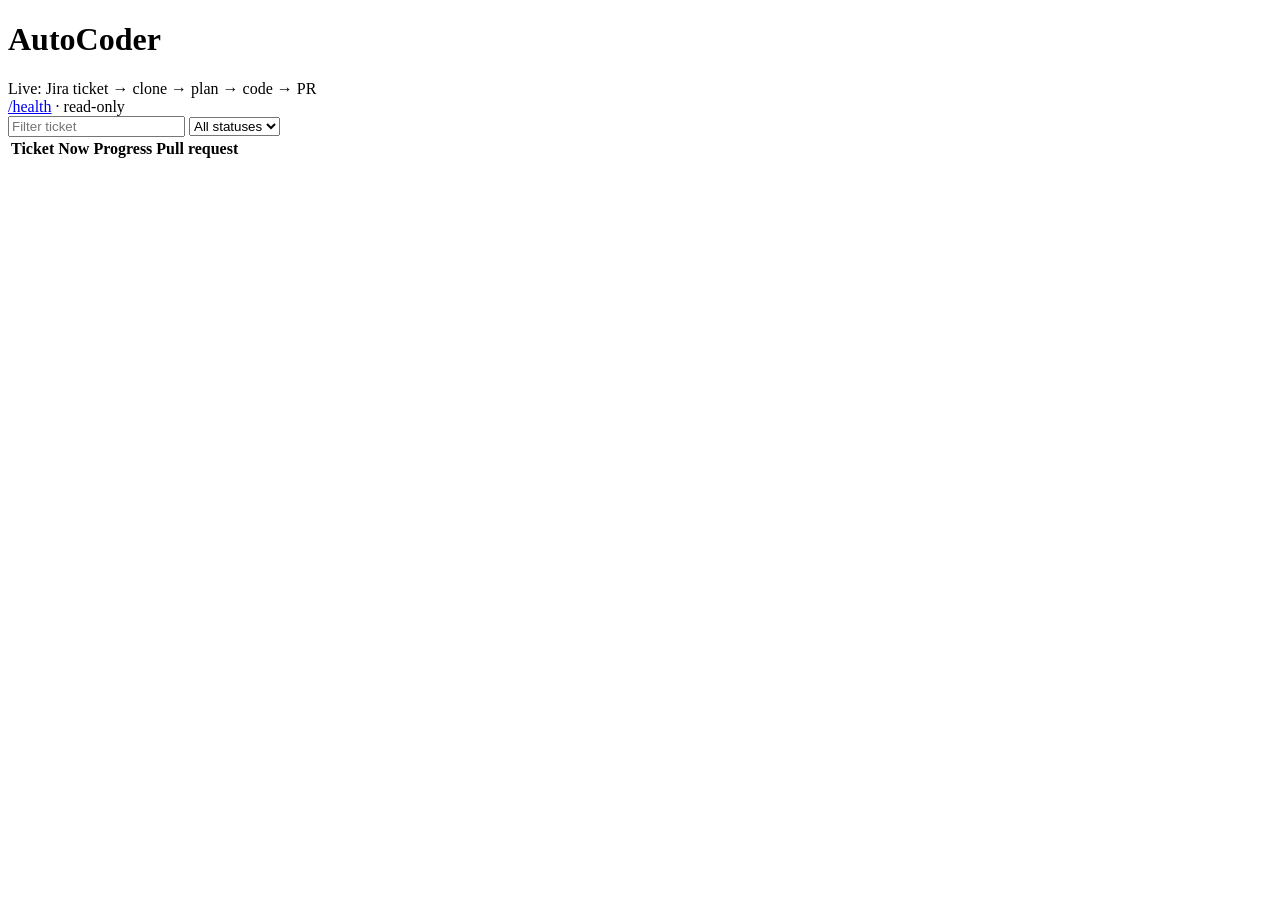
==== src/AutoCoder.Server/wwwroot/index.html @ 9ef02f34 "Add a read-only run dashboard from Jira ticket to PR. Shows live stage progress and the PR link so y" ====
<!doctype html>
<html lang="en">
<head>
  <meta charset="utf-8">
  <meta name="viewport" content="width=device-width, initial-scale=1">
  <title>AutoCoder runs</title>
  <link rel="stylesheet" href="/app.css">
</head>
<body>
  <header>
    <div>
      <h1>AutoCoder</h1>
      <div class="sub">Live: Jira ticket → clone → plan → code → PR</div>
      <div class="sub" id="routing"></div>
    </div>
    <div class="sub"><a href="/health">/health</a> · read-only</div>
  </header>
  <main>
    <div class="filters">
      <input id="ticket" placeholder="Filter ticket" autocomplete="off">
      <select id="status">
        <option value="">All statuses</option>
        <option>running</option>
        <option>succeeded</option>
        <option>failed</option>
        <option>dry-run</option>
      </select>
    </div>
    <table>
      <thead>
        <tr>
          <th>Ticket</th><th>Now</th><th>Progress</th><th>Pull request</th>
        </tr>
      </thead>
      <tbody id="rows"></tbody>
    </table>
  </main>
  <script src="/app.js"></script>
  <script>listPage();</script>
</body>
</html>
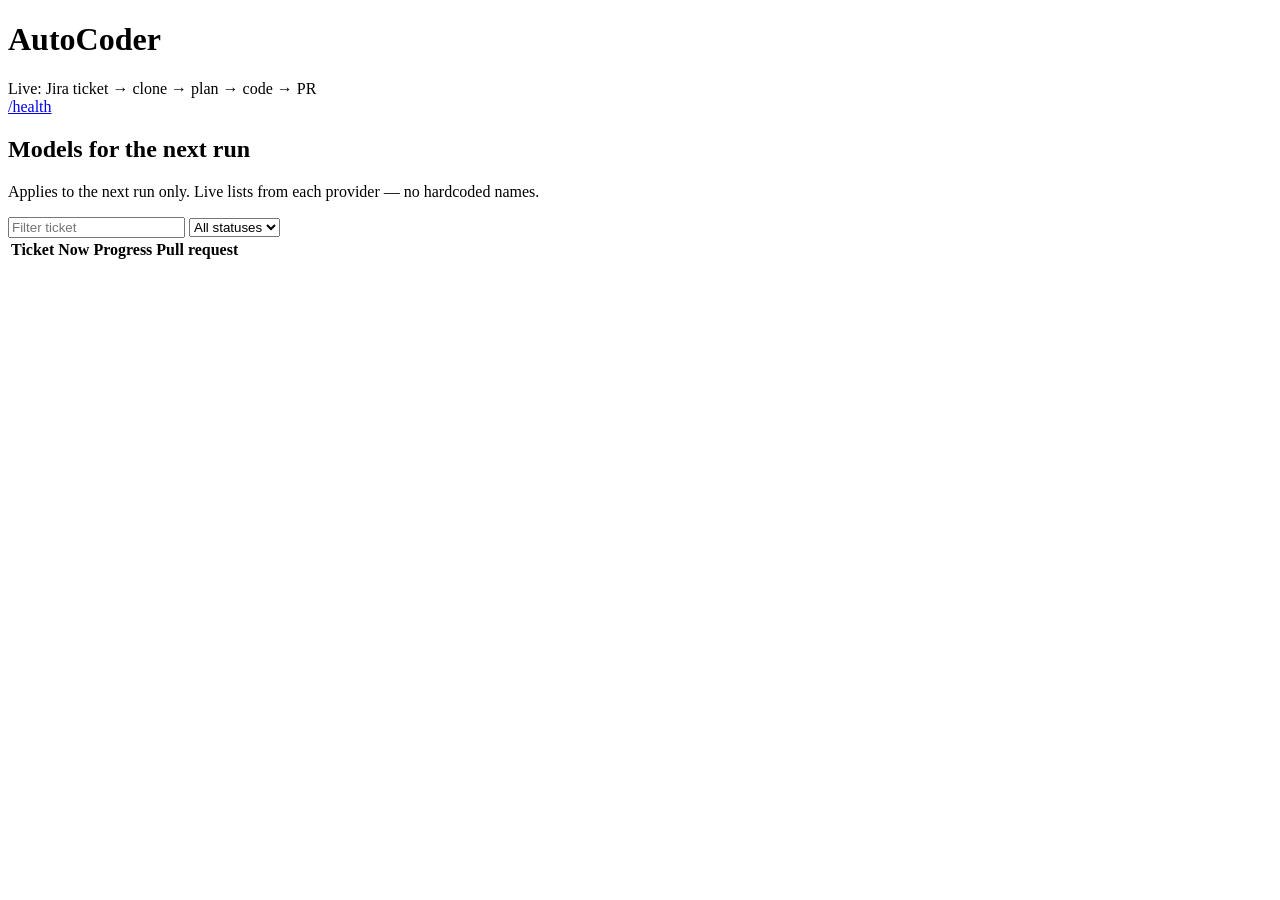
==== commit b67bded4: "Add live model dropdowns on the dashboard for the next run. Lists come from each provider's /models " ====
--- a/src/AutoCoder.Server/wwwroot/index.html
+++ b/src/AutoCoder.Server/wwwroot/index.html
@@ -13,9 +13,16 @@
       <div class="sub">Live: Jira ticket → clone → plan → code → PR</div>
       <div class="sub" id="routing"></div>
     </div>
-    <div class="sub"><a href="/health">/health</a> · read-only</div>
+      <div class="sub"><a href="/health">/health</a></div>
   </header>
   <main>
+    <section class="card" id="pickers">
+      <h2>Models for the next run</h2>
+      <p class="sub" id="pickerNote">Applies to the next run only. Live lists from each provider — no hardcoded names.</p>
+      <p class="sub" id="budget"></p>
+      <div id="pickerRows"></div>
+      <button type="button" id="resetAll" hidden>Reset all to config</button>
+    </section>
     <div class="filters">
       <input id="ticket" placeholder="Filter ticket" autocomplete="off">
       <select id="status">
